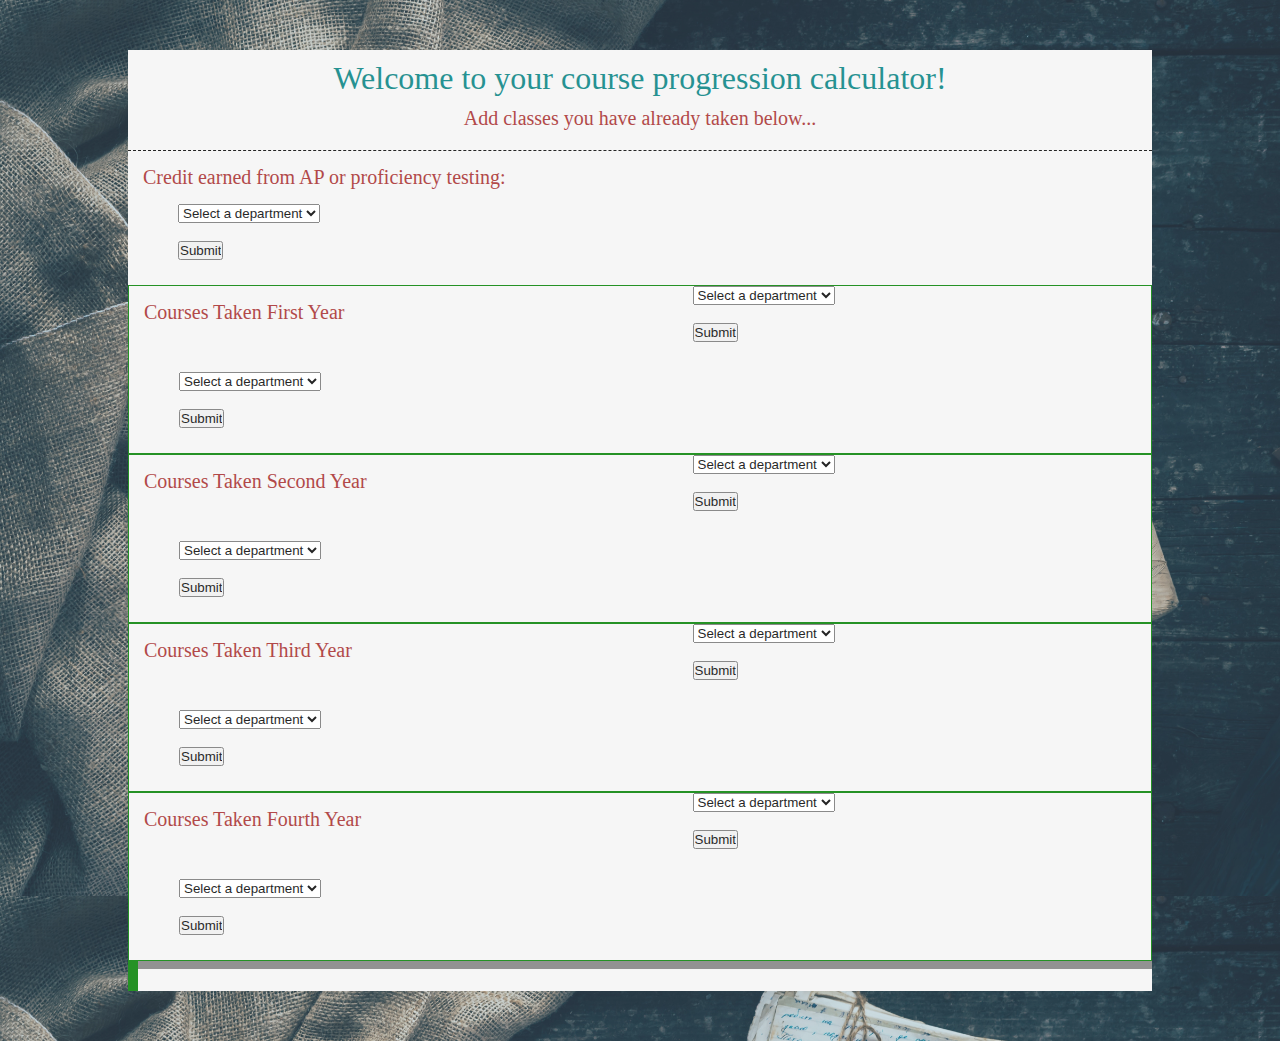
==== Web/index.html @ 01f79e46 "changed html" ====
<?php
	include "scripts.php";
?>
<!DOCTYPE html>
<html>
<head>
	<title>Class Schedule</title>
	<link href="styles.css" rel="stylesheet" type="text/css">
	<script type="text/javascript" src="script.js"></script>
</head>
<body>
	<script src="script.js"></script>
	<div class="grid">
		<div class="left"></div>
		<div class="main">
			<header>
				<h1 id="alpha">Welcome to your course progression calculator!</h1>
				<p>Add classes you have already taken below...</p>
			</header>
			<div class="exem">
				<p>Credit earned from AP or proficiency testing:</p>
				<form action="/action_page.php">
					<select name="dep" onchange="showUser(this.value);">
						<option value="volvo">Select a department</option>
					</select>
					<br><br>
					<input type="submit">
				</form>
			</div>
			<div class="year">
				<p>Courses Taken First Year</p>
				<div class="sem1">
					<form action="/action_page.php">
						<select name="department" onchange="showUser(this.value);">
							<option value="dep">Select a department</option>>
						</select>
						<br><br>
						<input type="submit">
					</form>
				</div>
				<div class="sem2">
					<form class="s2" action="/action_page.php">
					<select name="dep">
						<option value="volvo">Select a department</option>
					</select>
					<br><br>
					<input type="submit">
				</form>
				</div>			
			</div>
			<div class="year">
				<p>Courses Taken Second Year</p>
				<div class="sem1">
					<form action="/action_page.php">
					<select name="dep">
						<option value="volvo">Select a department</option>
					</select>
					<br><br>
					<input type="submit">
				</form>
				</div>
				<div class="sem2">
					<form class="s2" action="/action_page.php">
					<select name="dep">
						<option value="volvo">Select a department</option>
					</select>
					<br><br>
					<input type="submit">
				</form>
				</div>
			</div>
			<div class="year">
				<p>Courses Taken Third Year</p>
				<div class="sem1">
					<form action="/action_page.php">
					<select name="dep">
						<option value="volvo">Select a department</option>
					</select>
					<br><br>
					<input type="submit">
				</form>
				</div>
				<div class="sem2">
					<form class="s2" action="/action_page.php">
					<select name="dep">
						<option value="volvo">Select a department</option>
					</select>
					<br><br>
					<input type="submit">
				</form>
				</div>	
			</div>
			<div class="year">
				<p>Courses Taken Fourth Year</p>
				<div class="sem1">
					<form action="/action_page.php">
					<select name="dep">
						<option value="volvo">Select a department</option>
					</select>
					<br><br>
					<input type="submit">
				</form>
				</div>
				<div class="sem2">
					<form class="s2" action="/action_page.php">
					<select name="dep">
						<option value="volvo">Select a department</option>
					</select>
					<br><br>
					<input type="submit">
				</form>
				</div>	
			</div>
			<div class="require"></div>
			<div id="myProgress">
				<div id="myBar"></div>
			</div>
		</div>
		<div class="right"></div>
	</div>

</body>
</html>
---- Web/styles.css ----
* {
    margin: 0;
    padding: 0;
}

html{
    background-image: url(elijah-o-donell-392340.jpg);
    background-size: 100% auto;
    opacity: .85;
}

body{
    margin-top: 50px;
    margin-bottom: 50px;
}

header{
    border-bottom: 1.5px dashed black;
    height: 90px;
}

p{
    text-align: center;
    padding-top: 10px;
    font-size: 20px;
    color: brown;
    font-family: georgia;
}

div > p{
    text-align: left;
    padding: 15px;
}

form{
    margin-left: 50px;
    margin-bottom: 25px
}

.s2{
}

.grid {
    display: grid;
    grid-template-columns: 1fr 10fr 1fr;
}

@media (min-width: 425px) {
    .grid {
        grid-template-columns: 1fr 8fr 1fr;
    }
}

.main {
    display: grid;
    background-color: whitesmoke;
    padding-top: 10px;
}

@media (min-width: 525){
    .grid{
        grid-template-columns: 1fr 6fr 1fr;
    }
}

@media (min-width: 425px) {
    .year {
        grid-template-columns: repeat(2, 1fr);     
    }
}

.year{
    display: grid;
    border: 1px solid green;
    grid-gap: 5px;
}

.require {
    background-color: green;
}

h1{
    font-family: verdana;
    text-align: center;
    color: teal;
    font-weight: 300;
}

#myProgress {
    width: 100%;
    background-color: grey;
    height: 25%;
}
#myBar {
    width: 1%;
    height: 30px;
    background-color: green;
}
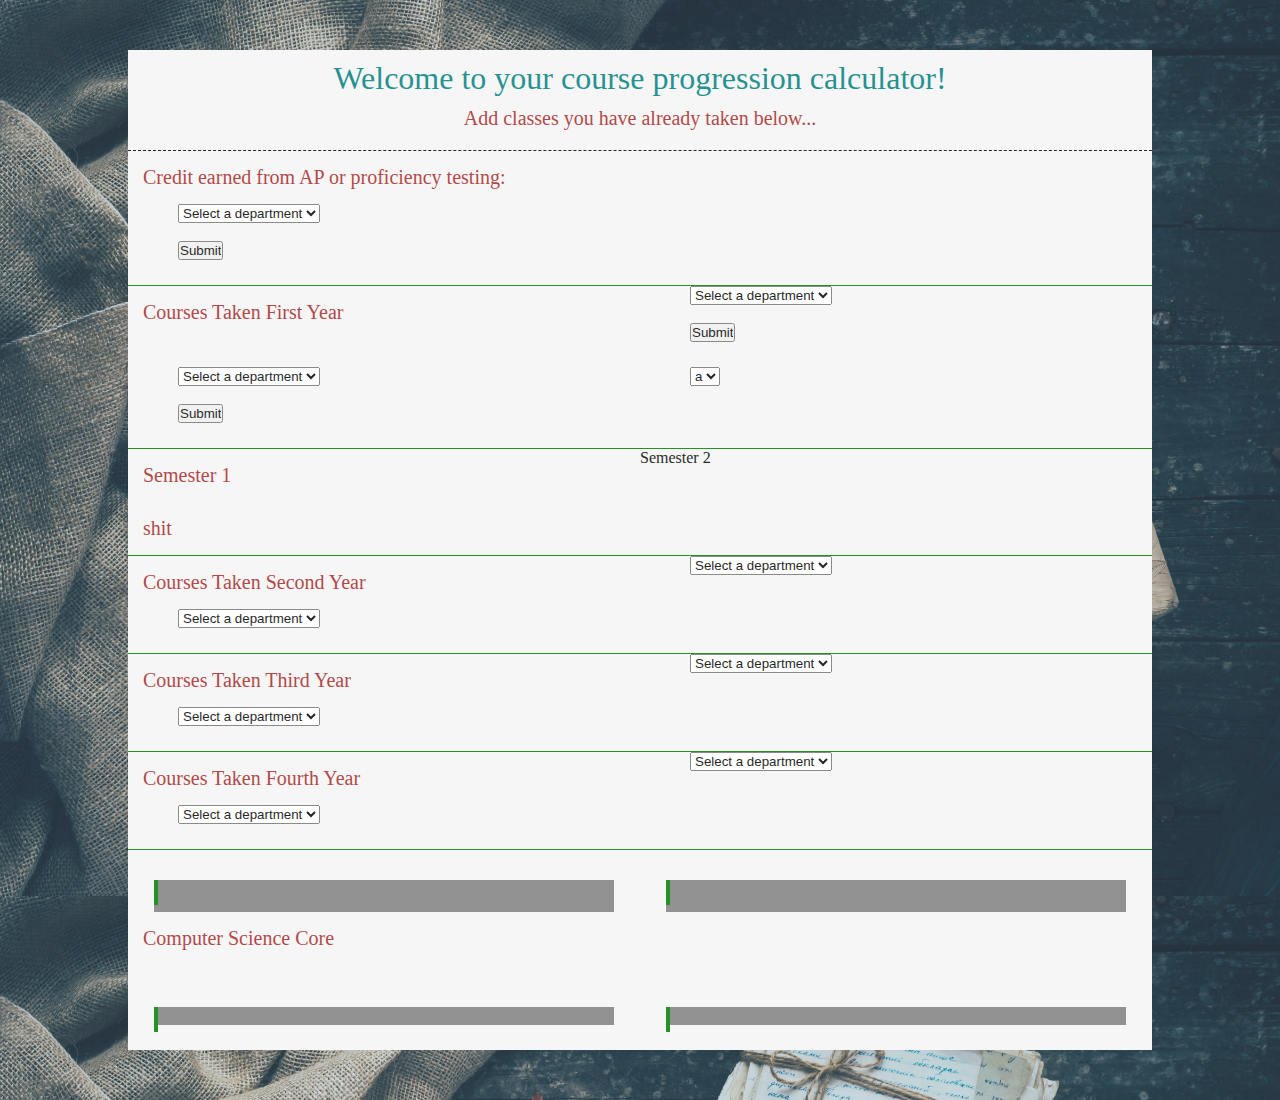
==== commit 5e15c1ea: "added progress bars" ====
--- a/Web/index.html
+++ b/Web/index.html
@@ -20,7 +20,7 @@
 			<div class="exem">
 				<p>Credit earned from AP or proficiency testing:</p>
 				<form action="/action_page.php">
-					<select name="dep" onchange="showUser(this.value);">
+					<select name="dep">
 						<option value="volvo">Select a department</option>
 					</select>
 					<br><br>
@@ -31,7 +31,7 @@
 				<p>Courses Taken First Year</p>
 				<div class="sem1">
 					<form action="/action_page.php">
-						<select name="department" onchange="showUser(this.value);">
+						<select name="department">
 							<option value="dep">Select a department</option>>
 						</select>
 						<br><br>
@@ -46,7 +46,22 @@
 					<br><br>
 					<input type="submit">
 				</form>
-				</div>			
+				</div>
+				<form action="">
+					<select name="department" onchange="showUser(this.value);">
+						<option value="35">a</option>
+						<option value="saab">b</option>
+						<option value="27">c</option>
+						<option value="audi">d</option>
+					</select>
+				</form>
+			</div>
+			<div class="year">
+				<div class="sem1">
+					<p>Semester 1</p>
+					<p id="sick">shit</p>
+				</div>
+				<div class="sem2">Semester 2</div>
 			</div>
 			<div class="year">
 				<p>Courses Taken Second Year</p>
@@ -55,8 +70,6 @@
 					<select name="dep">
 						<option value="volvo">Select a department</option>
 					</select>
-					<br><br>
-					<input type="submit">
 				</form>
 				</div>
 				<div class="sem2">
@@ -64,8 +77,6 @@
 					<select name="dep">
 						<option value="volvo">Select a department</option>
 					</select>
-					<br><br>
-					<input type="submit">
 				</form>
 				</div>
 			</div>
@@ -76,8 +87,6 @@
 					<select name="dep">
 						<option value="volvo">Select a department</option>
 					</select>
-					<br><br>
-					<input type="submit">
 				</form>
 				</div>
 				<div class="sem2">
@@ -85,8 +94,6 @@
 					<select name="dep">
 						<option value="volvo">Select a department</option>
 					</select>
-					<br><br>
-					<input type="submit">
 				</form>
 				</div>	
 			</div>
@@ -97,24 +104,40 @@
 					<select name="dep">
 						<option value="volvo">Select a department</option>
 					</select>
-					<br><br>
-					<input type="submit">
-				</form>
+					</form>
 				</div>
 				<div class="sem2">
 					<form class="s2" action="/action_page.php">
 					<select name="dep">
 						<option value="volvo">Select a department</option>
 					</select>
-					<br><br>
-					<input type="submit">
 				</form>
 				</div>	
 			</div>
 			<div class="require"></div>
-			<div id="myProgress">
-				<div id="myBar"></div>
-			</div>
+			<div class="prog">
+				<div>
+					<div id="CSProgress">
+					<div id="CSBar"></div>
+					</div>
+					<p>Computer Science Core</p>
+				</div>
+				<div>
+					<div id="MSEProgress">
+					<div id="MSEBar"></div>
+					</div>
+				</div>
+				<div>
+					<div id="ENGProgress">
+					<div id="ENGBar"></div>
+					</div>
+				</div>
+				<div>
+					<div id="BMSProgress">
+					<div id="BMSBar"></div>
+					</div>
+				</div>
+			</div>					
 		</div>
 		<div class="right"></div>
 	</div>
--- a/Web/styles.css
+++ b/Web/styles.css
@@ -71,8 +71,7 @@
 
 .year{
     display: grid;
-    border: 1px solid green;
-    grid-gap: 5px;
+    border-top: 1px solid green;
 }
 
 .require {
@@ -86,15 +85,67 @@
     font-weight: 300;
 }
 
-#myProgress {
-    width: 100%;
+
+
+.prog{
+    display: grid;
+    grid-template-columns: repeat(2, 1fr);
+    height: 200px;
+    border-top: 1px solid green;
+}
+
+#MSEProgress {
+    width: 90%;
+    justify-content: left;
+    margin-top: 30px;
     background-color: grey;
     height: 25%;
+    margin-left: 5%;
 }
-#myBar {
+#MSEBar {
     width: 1%;
-    height: 30px;
+    height: 25px;
     background-color: green;
 }
 
+#CSProgress {
+    width: 90%;
+    margin-top: 30px;
+    background-color: grey;
+    height: 25%;
+    margin-left: 5%;
+}
+#CSBar {
+    width: 1%;
+    height: 25px;
+    background-color: green;
+}
 
+#BMSProgress {
+    width: 90%;
+    justify-content: left;
+    margin-top: 30px;
+    background-color: grey;
+    height: 25%;
+    margin-left: 5%;
+}
+#BMSBar {
+    width: 1%;
+    height: 25px;
+    background-color: green;
+}
+
+#ENGProgress {
+    width: 90%;
+    justify-content: left;
+    margin-top: 30px;
+    background-color: grey;
+    height: 25%;
+    margin-left: 5%;
+}
+#ENGBar {
+    width: 1%;
+    height: 25px;
+    background-color: green;
+}
+
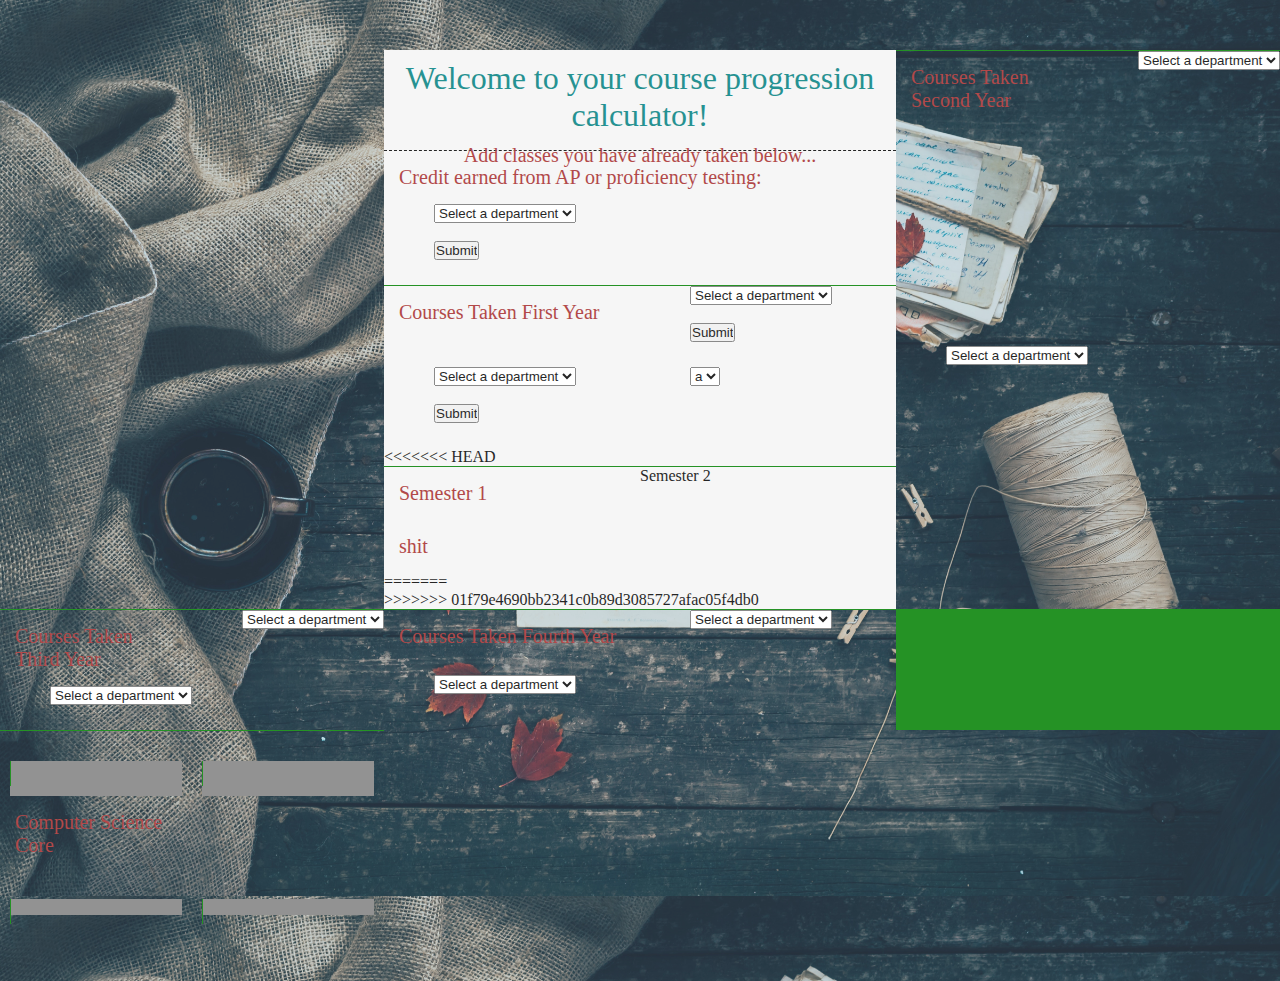
==== commit 1d27d900: "added progress bars" ====
--- a/Web/index.html
+++ b/Web/index.html
@@ -20,7 +20,7 @@
 			<div class="exem">
 				<p>Credit earned from AP or proficiency testing:</p>
 				<form action="/action_page.php">
-					<select name="dep">
+					<select name="dep" onchange="showUser(this.value);">
 						<option value="volvo">Select a department</option>
 					</select>
 					<br><br>
@@ -31,7 +31,7 @@
 				<p>Courses Taken First Year</p>
 				<div class="sem1">
 					<form action="/action_page.php">
-						<select name="department">
+						<select name="department" onchange="showUser(this.value);">
 							<option value="dep">Select a department</option>>
 						</select>
 						<br><br>
@@ -46,6 +46,7 @@
 					<br><br>
 					<input type="submit">
 				</form>
+<<<<<<< HEAD
 				</div>
 				<form action="">
 					<select name="department" onchange="showUser(this.value);">
@@ -62,6 +63,9 @@
 					<p id="sick">shit</p>
 				</div>
 				<div class="sem2">Semester 2</div>
+=======
+				</div>			
+>>>>>>> 01f79e4690bb2341c0b89d3085727afac05f4db0
 			</div>
 			<div class="year">
 				<p>Courses Taken Second Year</p>
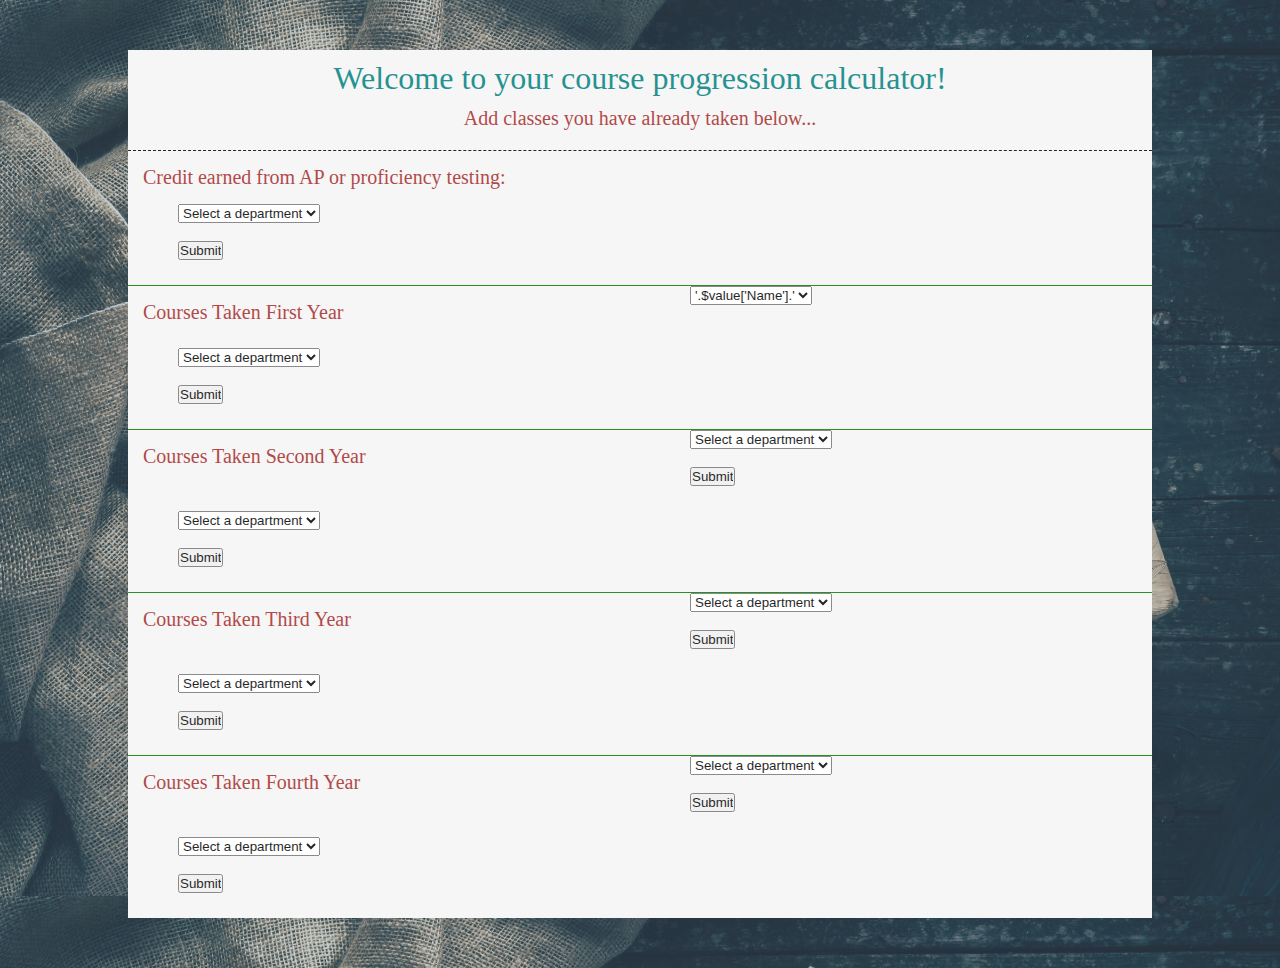
==== commit c856cab6: "We rolling bitches." ====
--- a/Web/index.html
+++ b/Web/index.html
@@ -1,5 +1,6 @@
 <?php
 	include "scripts.php";
+	include "startUp.php";
 ?>
 <!DOCTYPE html>
 <html>
@@ -7,6 +8,8 @@
 	<title>Class Schedule</title>
 	<link href="styles.css" rel="stylesheet" type="text/css">
 	<script type="text/javascript" src="script.js"></script>
+	<script src="https://ajax.googleapis.com/ajax/libs/jquery/2.1.1/jquery.min.js"></script>
+	
 </head>
 <body>
 	<script src="script.js"></script>
@@ -16,6 +19,7 @@
 			<header>
 				<h1 id="alpha">Welcome to your course progression calculator!</h1>
 				<p>Add classes you have already taken below...</p>
+
 			</header>
 			<div class="exem">
 				<p>Credit earned from AP or proficiency testing:</p>
@@ -30,12 +34,13 @@
 			<div class="year">
 				<p>Courses Taken First Year</p>
 				<div class="sem1">
-					<form action="/action_page.php">
-						<select name="department" onchange="showUser(this.value);">
-							<option value="dep">Select a department</option>>
+					<form action="">
+						<select id="department" onchange="showUser(this.value);">
+							<option value=-1>Select a department...</option>
+							<option value=35>Engineering</option>
 						</select>
 						<br><br>
-						<input type="submit">
+						<div id="sick"></div>
 					</form>
 				</div>
 				<div class="sem2">
@@ -46,26 +51,7 @@
 					<br><br>
 					<input type="submit">
 				</form>
-<<<<<<< HEAD
-				</div>
-				<form action="">
-					<select name="department" onchange="showUser(this.value);">
-						<option value="35">a</option>
-						<option value="saab">b</option>
-						<option value="27">c</option>
-						<option value="audi">d</option>
-					</select>
-				</form>
-			</div>
-			<div class="year">
-				<div class="sem1">
-					<p>Semester 1</p>
-					<p id="sick">shit</p>
-				</div>
-				<div class="sem2">Semester 2</div>
-=======
 				</div>			
->>>>>>> 01f79e4690bb2341c0b89d3085727afac05f4db0
 			</div>
 			<div class="year">
 				<p>Courses Taken Second Year</p>
@@ -74,6 +60,8 @@
 					<select name="dep">
 						<option value="volvo">Select a department</option>
 					</select>
+					<br><br>
+					<input type="submit">
 				</form>
 				</div>
 				<div class="sem2">
@@ -81,6 +69,8 @@
 					<select name="dep">
 						<option value="volvo">Select a department</option>
 					</select>
+					<br><br>
+					<input type="submit">
 				</form>
 				</div>
 			</div>
@@ -91,6 +81,8 @@
 					<select name="dep">
 						<option value="volvo">Select a department</option>
 					</select>
+					<br><br>
+					<input type="submit">
 				</form>
 				</div>
 				<div class="sem2">
@@ -98,6 +90,8 @@
 					<select name="dep">
 						<option value="volvo">Select a department</option>
 					</select>
+					<br><br>
+					<input type="submit">
 				</form>
 				</div>	
 			</div>
@@ -108,40 +102,24 @@
 					<select name="dep">
 						<option value="volvo">Select a department</option>
 					</select>
-					</form>
+					<br><br>
+					<input type="submit">
+				</form>
 				</div>
 				<div class="sem2">
 					<form class="s2" action="/action_page.php">
 					<select name="dep">
 						<option value="volvo">Select a department</option>
 					</select>
+					<br><br>
+					<input type="submit">
 				</form>
 				</div>	
 			</div>
 			<div class="require"></div>
-			<div class="prog">
-				<div>
-					<div id="CSProgress">
-					<div id="CSBar"></div>
-					</div>
-					<p>Computer Science Core</p>
-				</div>
-				<div>
-					<div id="MSEProgress">
-					<div id="MSEBar"></div>
-					</div>
-				</div>
-				<div>
-					<div id="ENGProgress">
-					<div id="ENGBar"></div>
-					</div>
-				</div>
-				<div>
-					<div id="BMSProgress">
-					<div id="BMSBar"></div>
-					</div>
-				</div>
-			</div>					
+			<div id="myProgress">
+				<div id="myBar"></div>
+			</div>
 		</div>
 		<div class="right"></div>
 	</div>
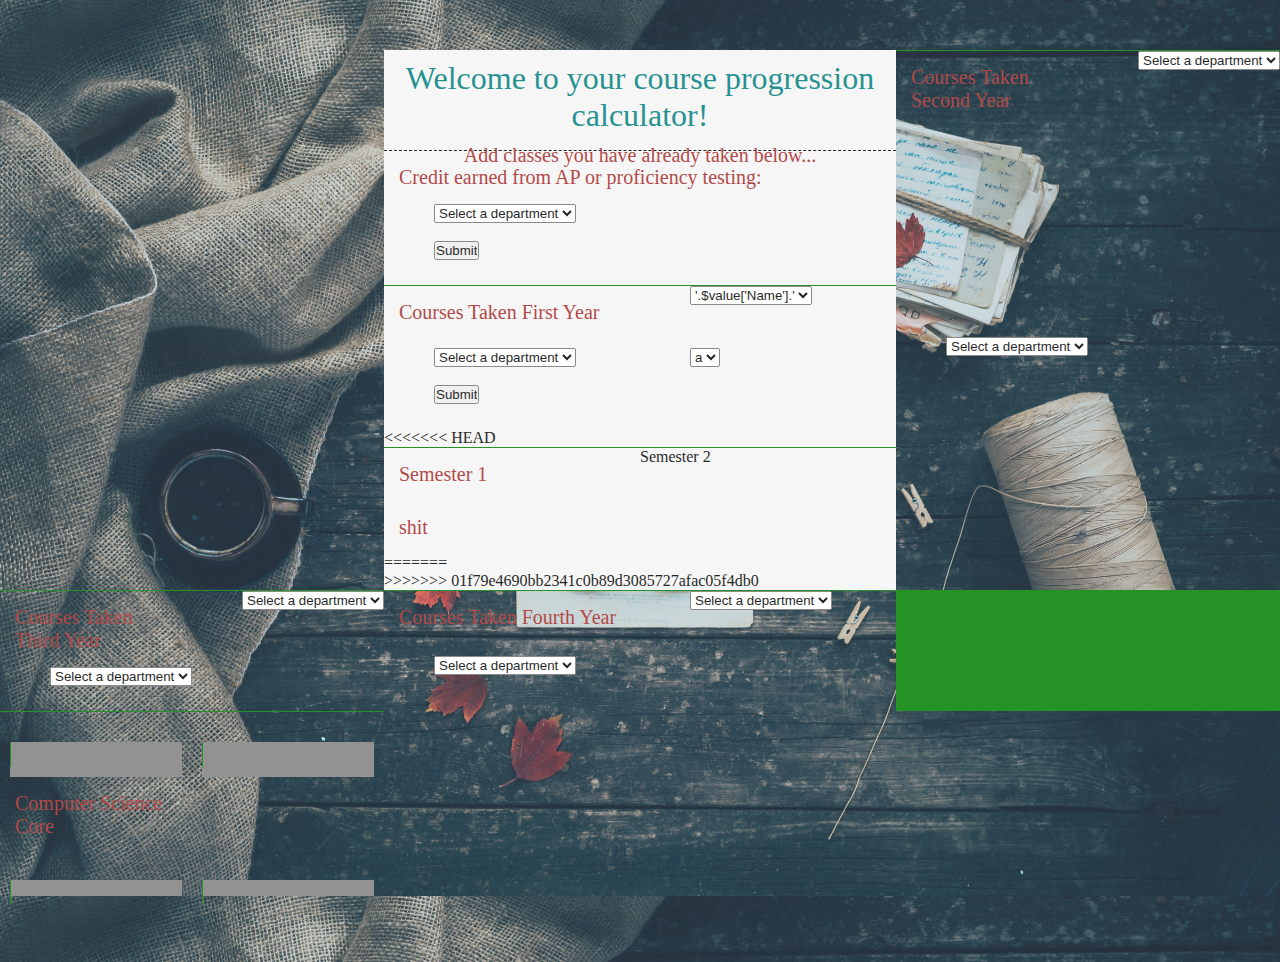
==== commit 72fb5816: "Fuck if I know what this is." ====
--- a/Web/index.html
+++ b/Web/index.html
@@ -51,7 +51,26 @@
 					<br><br>
 					<input type="submit">
 				</form>
+<<<<<<< HEAD
+				</div>
+				<form action="">
+					<select name="department" onchange="showUser(this.value);">
+						<option value="35">a</option>
+						<option value="saab">b</option>
+						<option value="27">c</option>
+						<option value="audi">d</option>
+					</select>
+				</form>
+			</div>
+			<div class="year">
+				<div class="sem1">
+					<p>Semester 1</p>
+					<p id="sick">shit</p>
+				</div>
+				<div class="sem2">Semester 2</div>
+=======
 				</div>			
+>>>>>>> 01f79e4690bb2341c0b89d3085727afac05f4db0
 			</div>
 			<div class="year">
 				<p>Courses Taken Second Year</p>
@@ -60,8 +79,6 @@
 					<select name="dep">
 						<option value="volvo">Select a department</option>
 					</select>
-					<br><br>
-					<input type="submit">
 				</form>
 				</div>
 				<div class="sem2">
@@ -69,8 +86,6 @@
 					<select name="dep">
 						<option value="volvo">Select a department</option>
 					</select>
-					<br><br>
-					<input type="submit">
 				</form>
 				</div>
 			</div>
@@ -81,8 +96,6 @@
 					<select name="dep">
 						<option value="volvo">Select a department</option>
 					</select>
-					<br><br>
-					<input type="submit">
 				</form>
 				</div>
 				<div class="sem2">
@@ -90,8 +103,6 @@
 					<select name="dep">
 						<option value="volvo">Select a department</option>
 					</select>
-					<br><br>
-					<input type="submit">
 				</form>
 				</div>	
 			</div>
@@ -102,24 +113,40 @@
 					<select name="dep">
 						<option value="volvo">Select a department</option>
 					</select>
-					<br><br>
-					<input type="submit">
-				</form>
+					</form>
 				</div>
 				<div class="sem2">
 					<form class="s2" action="/action_page.php">
 					<select name="dep">
 						<option value="volvo">Select a department</option>
 					</select>
-					<br><br>
-					<input type="submit">
 				</form>
 				</div>	
 			</div>
 			<div class="require"></div>
-			<div id="myProgress">
-				<div id="myBar"></div>
-			</div>
+			<div class="prog">
+				<div>
+					<div id="CSProgress">
+					<div id="CSBar"></div>
+					</div>
+					<p>Computer Science Core</p>
+				</div>
+				<div>
+					<div id="MSEProgress">
+					<div id="MSEBar"></div>
+					</div>
+				</div>
+				<div>
+					<div id="ENGProgress">
+					<div id="ENGBar"></div>
+					</div>
+				</div>
+				<div>
+					<div id="BMSProgress">
+					<div id="BMSBar"></div>
+					</div>
+				</div>
+			</div>					
 		</div>
 		<div class="right"></div>
 	</div>
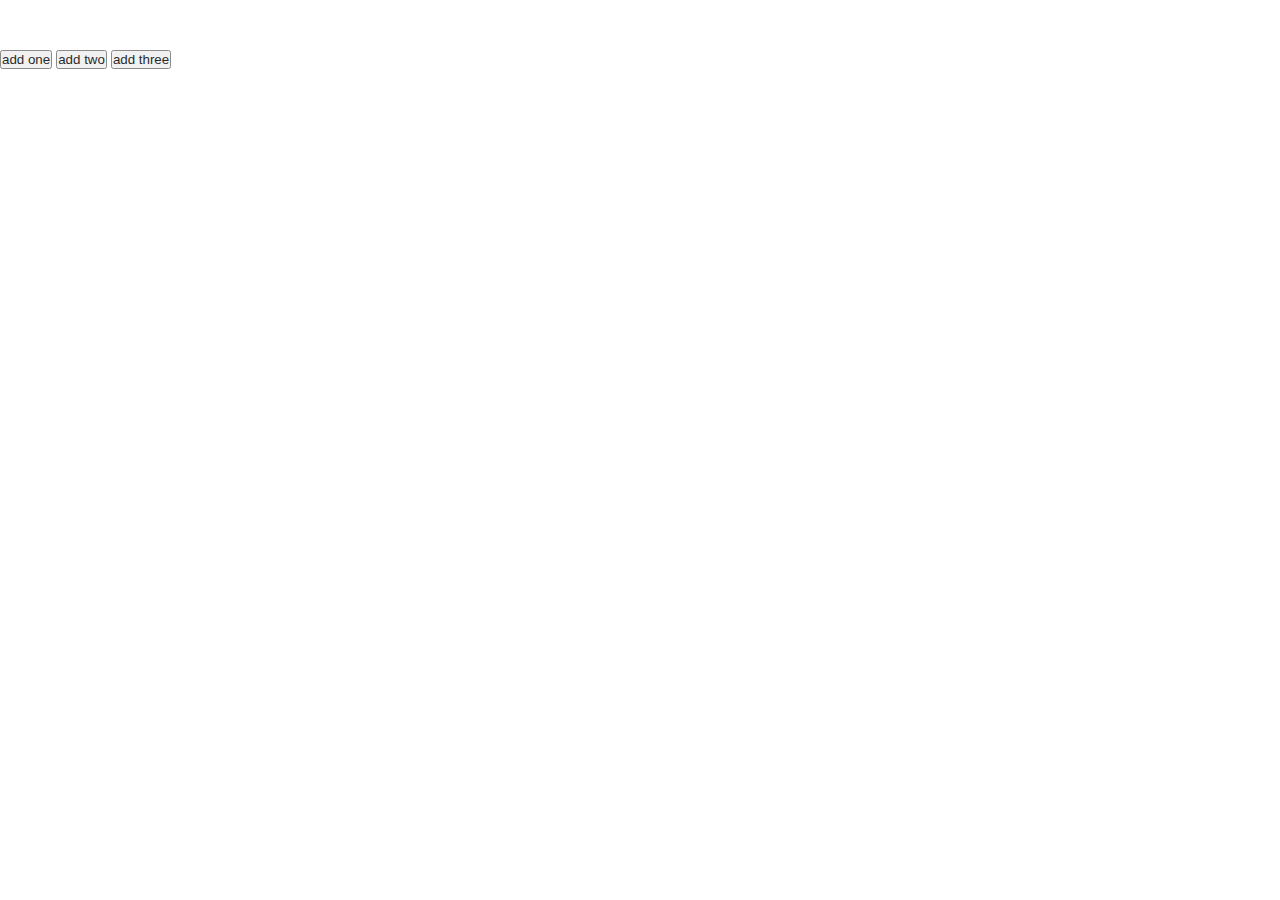
==== commit 402dc411: "commiting script files" ====
--- a/Web/index.html
+++ b/Web/index.html
@@ -13,143 +13,15 @@
 </head>
 <body>
 	<script src="script.js"></script>
-	<div class="grid">
-		<div class="left"></div>
-		<div class="main">
-			<header>
-				<h1 id="alpha">Welcome to your course progression calculator!</h1>
-				<p>Add classes you have already taken below...</p>
+	<button type="button" onclick = "addClassToSemester(1,23)">add one</button>
+	<button type="button" onclick = "addClassToSemester(1,42)">add two</button>
+	<button type="button" onclick = "addClassToSemester(1,8)">add three</button>
+	<div id="sem1">
+		<div></div>
+	</div>
 
-			</header>
-			<div class="exem">
-				<p>Credit earned from AP or proficiency testing:</p>
-				<form action="/action_page.php">
-					<select name="dep" onchange="showUser(this.value);">
-						<option value="volvo">Select a department</option>
-					</select>
-					<br><br>
-					<input type="submit">
-				</form>
-			</div>
-			<div class="year">
-				<p>Courses Taken First Year</p>
-				<div class="sem1">
-					<form action="">
-						<select id="department" onchange="showUser(this.value);">
-							<option value=-1>Select a department...</option>
-							<option value=35>Engineering</option>
-						</select>
-						<br><br>
-						<div id="sick"></div>
-					</form>
-				</div>
-				<div class="sem2">
-					<form class="s2" action="/action_page.php">
-					<select name="dep">
-						<option value="volvo">Select a department</option>
-					</select>
-					<br><br>
-					<input type="submit">
-				</form>
-<<<<<<< HEAD
-				</div>
-				<form action="">
-					<select name="department" onchange="showUser(this.value);">
-						<option value="35">a</option>
-						<option value="saab">b</option>
-						<option value="27">c</option>
-						<option value="audi">d</option>
-					</select>
-				</form>
-			</div>
-			<div class="year">
-				<div class="sem1">
-					<p>Semester 1</p>
-					<p id="sick">shit</p>
-				</div>
-				<div class="sem2">Semester 2</div>
-=======
-				</div>			
->>>>>>> 01f79e4690bb2341c0b89d3085727afac05f4db0
-			</div>
-			<div class="year">
-				<p>Courses Taken Second Year</p>
-				<div class="sem1">
-					<form action="/action_page.php">
-					<select name="dep">
-						<option value="volvo">Select a department</option>
-					</select>
-				</form>
-				</div>
-				<div class="sem2">
-					<form class="s2" action="/action_page.php">
-					<select name="dep">
-						<option value="volvo">Select a department</option>
-					</select>
-				</form>
-				</div>
-			</div>
-			<div class="year">
-				<p>Courses Taken Third Year</p>
-				<div class="sem1">
-					<form action="/action_page.php">
-					<select name="dep">
-						<option value="volvo">Select a department</option>
-					</select>
-				</form>
-				</div>
-				<div class="sem2">
-					<form class="s2" action="/action_page.php">
-					<select name="dep">
-						<option value="volvo">Select a department</option>
-					</select>
-				</form>
-				</div>	
-			</div>
-			<div class="year">
-				<p>Courses Taken Fourth Year</p>
-				<div class="sem1">
-					<form action="/action_page.php">
-					<select name="dep">
-						<option value="volvo">Select a department</option>
-					</select>
-					</form>
-				</div>
-				<div class="sem2">
-					<form class="s2" action="/action_page.php">
-					<select name="dep">
-						<option value="volvo">Select a department</option>
-					</select>
-				</form>
-				</div>	
-			</div>
-			<div class="require"></div>
-			<div class="prog">
-				<div>
-					<div id="CSProgress">
-					<div id="CSBar"></div>
-					</div>
-					<p>Computer Science Core</p>
-				</div>
-				<div>
-					<div id="MSEProgress">
-					<div id="MSEBar"></div>
-					</div>
-				</div>
-				<div>
-					<div id="ENGProgress">
-					<div id="ENGBar"></div>
-					</div>
-				</div>
-				<div>
-					<div id="BMSProgress">
-					<div id="BMSBar"></div>
-					</div>
-				</div>
-			</div>					
-		</div>
-		<div class="right"></div>
-	</div>
+	<div id="currentClasses"></div>
+	<div id="test"></div>
 
 </body>
 </html>--- a/Web/styles.css
+++ b/Web/styles.css
@@ -4,7 +4,6 @@
 }
 
 html{
-    background-image: url(elijah-o-donell-392340.jpg);
     background-size: 100% auto;
     opacity: .85;
 }
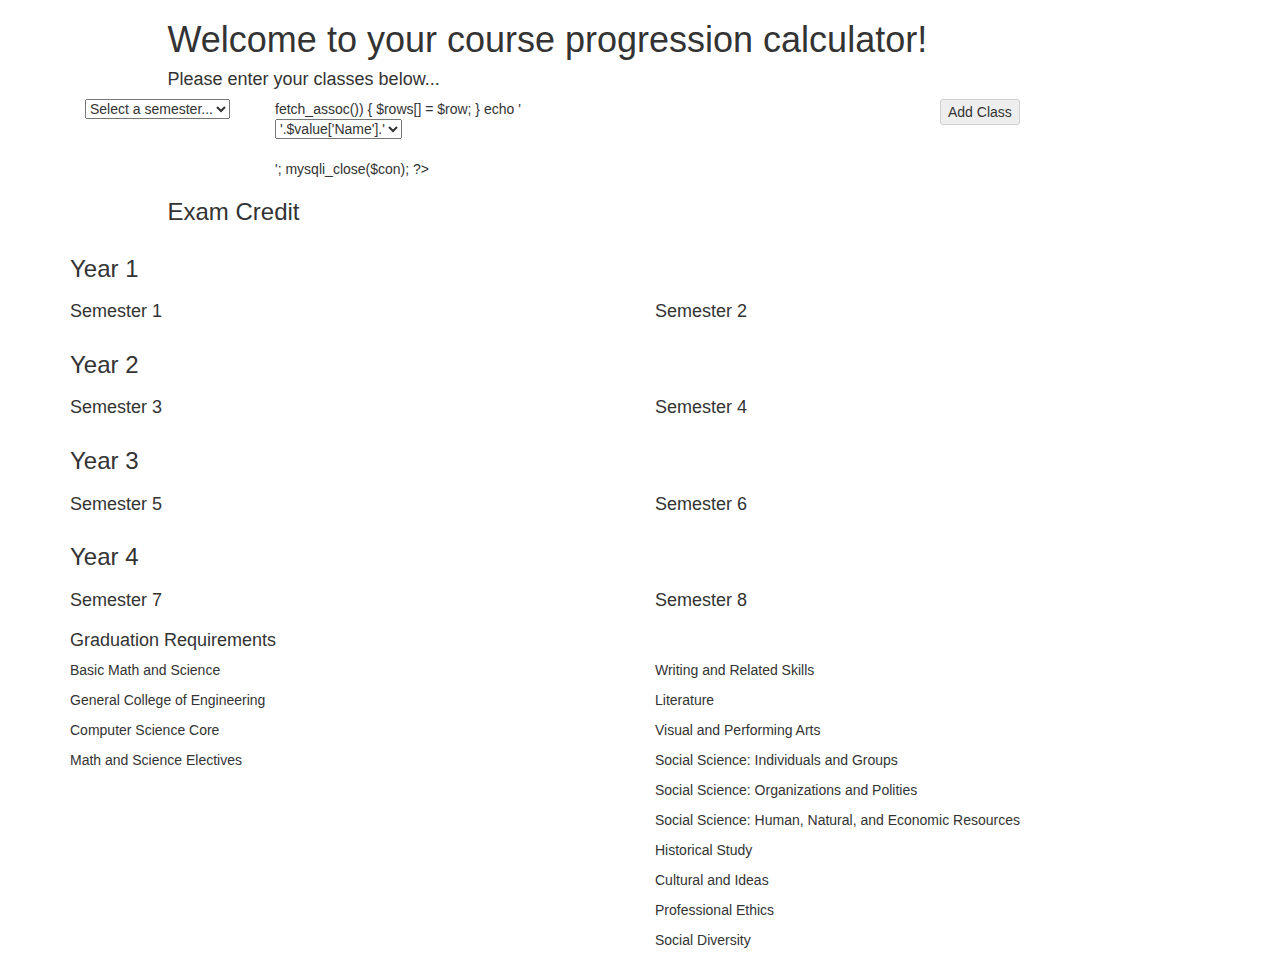
==== commit 1ec22ca1: "Removed unnecessary files and renamed to correct files." ====
--- a/Web/index.html
+++ b/Web/index.html
@@ -1,27 +1,274 @@
-<?php
-	include "scripts.php";
-	include "startUp.php";
-?>
 <!DOCTYPE html>
 <html>
+
 <head>
-	<title>Class Schedule</title>
-	<link href="styles.css" rel="stylesheet" type="text/css">
-	<script type="text/javascript" src="script.js"></script>
-	<script src="https://ajax.googleapis.com/ajax/libs/jquery/2.1.1/jquery.min.js"></script>
-	
+    <title>Class Schedule</title>
+    <link rel="stylesheet" href="https://maxcdn.bootstrapcdn.com/bootstrap/3.3.7/css/bootstrap.min.css">
+    <link href="styles2.css" rel="stylesheet" type="text/css">
+    <script src="https://ajax.googleapis.com/ajax/libs/jquery/2.1.1/jquery.min.js"></script>
+    <script type="text/javascript" src="script.js"></script>
 </head>
+
 <body>
-	<script src="script.js"></script>
-	<button type="button" onclick = "addClassToSemester(1,23)">add one</button>
-	<button type="button" onclick = "addClassToSemester(1,42)">add two</button>
-	<button type="button" onclick = "addClassToSemester(1,8)">add three</button>
-	<div id="sem1">
-		<div></div>
-	</div>
-
-	<div id="currentClasses"></div>
-	<div id="test"></div>
-
+    <div class="container">
+        <div class="row">
+            <div class="col-md-offset-1 col-md-10">
+                <div id="title">
+                    <h1>Welcome to your course progression calculator!</h1>
+                    <h4>Please enter your classes below...</h4>
+                </div>
+            </div>
+        </div>
+        <div id="class-selector">
+            <div class="row">
+                <div class="col-md-12">
+                    <div class="col-md-2">
+                        <div class="dropdown">
+                            <form action="">
+                                <select id="semesters" onchange="showDepartments(this.value)">
+                                    <option value="-1">Select a semester...</option>
+                                    <option value="exem">Exam Credit</option>
+                                    <option value="sem1">Semester 1</option>
+                                    <option value="sem2">Semester 2</option>
+                                    <option value="sem3">Semester 3</option>
+                                    <option value="sem4">Semester 4</option>
+                                    <option value="sem5">Semester 5</option>
+                                    <option value="sem6">Semester 6</option>
+                                    <option value="sem7">Semester 7</option>
+                                    <option value="sem8">Semester 8</option>
+                                </select>
+                            </form>
+                        </div>
+                    </div>
+                    <div class="col-md-3">
+                        <div class="dropdown">
+                            <div id="department"></div>
+                        </div>
+                    </div>
+                    <div class="col-md-offset-1 col-md-2">
+                        <div class="dropdown">
+                            <div id="classes"></div>
+                        </div>
+                    </div>
+                    <div class="col-md-offset-1 col-md-1">
+                        <div class="dropdown">
+                            <input id="clickMe" class="myButton" type="button" value="Add Class" onclick="addClassToSemester(document.getElementById('semesters').value, document.getElementById('classNum').value);"
+                                disabled/>
+                        </div>
+                    </div>
+                </div>
+            </div>
+        </div>
+        <div class="row">
+            <div class="col-md-offset-1 col-md-10">
+                <div class="exam-credit" id="exem">
+                    <h3>Exam Credit</h3>
+                    <div class="class-holder">
+
+                    </div>
+                </div>
+            </div>
+        </div>
+        <div class="year">
+            <h3>Year 1</h3>
+            <div class="row">
+                <div class="col-md-6 col-sm-12">
+                    <div class="semester" id="sem1">
+                        <h4>Semester 1</h4>
+                        <div class="class-holder">
+
+                        </div>
+                    </div>
+                </div>
+                <div class="col-md-6 col-sm-12">
+                    <div class="semester" id="sem2">
+                        <h4>Semester 2</h4>
+                        <div class="class-holder">
+
+                        </div>
+                    </div>
+                </div>
+
+            </div>
+        </div>
+        <div class="year">
+            <h3>Year 2</h3>
+            <div class="row">
+                <div class="col-md-6 col-sm-12">
+                    <div class="semester" id="sem3">
+                        <h4>Semester 3</h4>
+                        <div class="class-holder">
+
+                        </div>
+                    </div>
+                </div>
+                <div class="col-md-6 col-sm-12">
+
+                    <div class="semester" id="sem4">
+                        <h4>Semester 4</h4>
+                        <div class="class-holder">
+
+                        </div>
+                    </div>
+                </div>
+
+            </div>
+        </div>
+        <div class="year">
+            <h3>Year 3</h3>
+            <div class="row">
+                <div class="col-md-6 col-sm-12">
+                    <div class="semester" id="sem5">
+                        <h4>Semester 5</h4>
+                        <div class="class-holder">
+
+                        </div>
+                    </div>
+                </div>
+                <div class="col-md-6 col-sm-12">
+                    <div class="semester" id="sem6">
+                        <h4>Semester 6</h4>
+                        <div class="class-holder">
+
+                        </div>
+                    </div>
+                </div>
+
+            </div>
+        </div>
+        <div class="year">
+            <h3>Year 4</h3>
+            <div class="row">
+                <div class="col-md-6 col-sm-12">
+                    <div class="semester" id="sem7">
+                        <h4>Semester 7</h4>
+                        <div class="class-holder">
+
+                        </div>
+                    </div>
+                </div>
+                <div class="col-md-6 col-sm-12">
+                    <div class="semester" id="sem8">
+                        <h4>Semester 8</h4>
+                        <div class="class-holder">
+
+                        </div>
+                    </div>
+                </div>
+
+            </div>
+        </div>
+        <div class="requirements">
+            <h4>Graduation Requirements</h4>
+            <div class="row">
+                <div class="col-md-6 col-sm-12">
+                    <div class="non-gen-holder">
+                        <div class="non-gen" id="BMS">
+                            <div class="class-name">
+                                <p>Basic Math and Science</p>
+                            </div>
+                            <div class="bgBar">
+                                <div class="fgBar"></div>
+                            </div>
+                        </div>
+                        <div class="non-gen" id="GenEng">
+                            <div class="class-name">
+                                <p>General College of Engineering</p>
+                            </div>
+                            <div class="bgBar">
+                                <div class="fgBar"></div>
+                            </div>
+                        </div>
+                        <div class="non-gen" id="CSC">
+                            <div class="class-name">
+                                <p>Computer Science Core</p>
+                            </div>
+                            <div class="bgBar">
+                                <div class="fgBar"></div>
+                            </div>
+                        </div>
+                        <div class="non-gen" id="MSE">
+                            <div class="class-name">
+                                <p>Math and Science Electives</p>
+                            </div>
+                            <div class="bgBar">
+                                <div class="fgBar"></div>
+                            </div>
+                        </div>
+                    </div>
+                </div>
+                <div class="col-md-6 col-sm-12">
+                    <div class="gen-ed-holder">
+                        <div class="gen-ed" id="WARS">
+                            <div class="class-name-gen">
+                                <p>Writing and Related Skills</p>
+                            </div>
+                            <span class="helper"><div class="completion"></div></span>
+                        </div>
+                        <div class="gen-ed" id="Lit">
+                            <div class="class-name-gen">
+                                <p>Literature</p>
+                            </div>
+                            <span class="helper"><div class="completion"></div></span>                            
+                        </div>
+                        <div class="gen-ed" id="VPA">
+                            <div class="class-name-gen">
+                                <p>Visual and Performing Arts</p>
+                            </div>
+                            <span class="helper"><div class="completion"></div></span>                            
+                        </div>
+                        <div class="gen-ed" id="SSIAG">
+                            <div class="class-name-gen">
+                                <p>Social Science: Individuals and Groups</p>
+                            </div>
+                            <span class="helper"><div class="completion"></div></span>
+                        </div>
+                        <div class="gen-ed" id="SSOAP">
+                            <div class="class-name-gen">
+                                <p>Social Science: Organizations and Polities</p>
+                            </div>
+                            <span class="helper"><div class="completion"></div></span>                            
+                        </div>
+                        <div class="gen-ed" id="SSHNER">
+                            <div class="class-name-gen">
+                                <p>Social Science: Human, Natural, and Economic Resources</p>
+                            </div>
+                            <span class="helper"><div class="completion"></div></span>                            
+                        </div>
+                        <div class="gen-ed" id="HS">
+                            <div class="class-name-gen">
+                                <p>Historical Study</p>
+                            </div>
+                            <span class="helper"><div class="completion"></div></span>                            
+                        </div>
+                        <div class="gen-ed" id="CAI">
+                            <div class="class-name-gen">
+                                <p>Cultural and Ideas</p>
+                            </div>
+                            <span class="helper"><div class="completion"></div></span>                            
+                        </div>
+                        <div class="gen-ed" id="PE">
+                            <div class="class-name-gen">
+                                <p>Professional Ethics</p>
+                            </div>
+                            <span class="helper"><div class="completion"></div></span>                            
+                        </div>
+                        <div class="gen-ed" id="SD">
+                                <div class="class-name-gen">
+                                    <p>Social Diversity</p>
+                                </div>
+                                <span class="helper"><div class="completion"></div></span>                                
+                        </div>
+                    </div>
+                </div>
+            </div>
+        </div>
+    </div>
+
+    <div id="test">
+    </div>
+
+    <div id="currentClasses" hidden></div>
 </body>
+
 </html>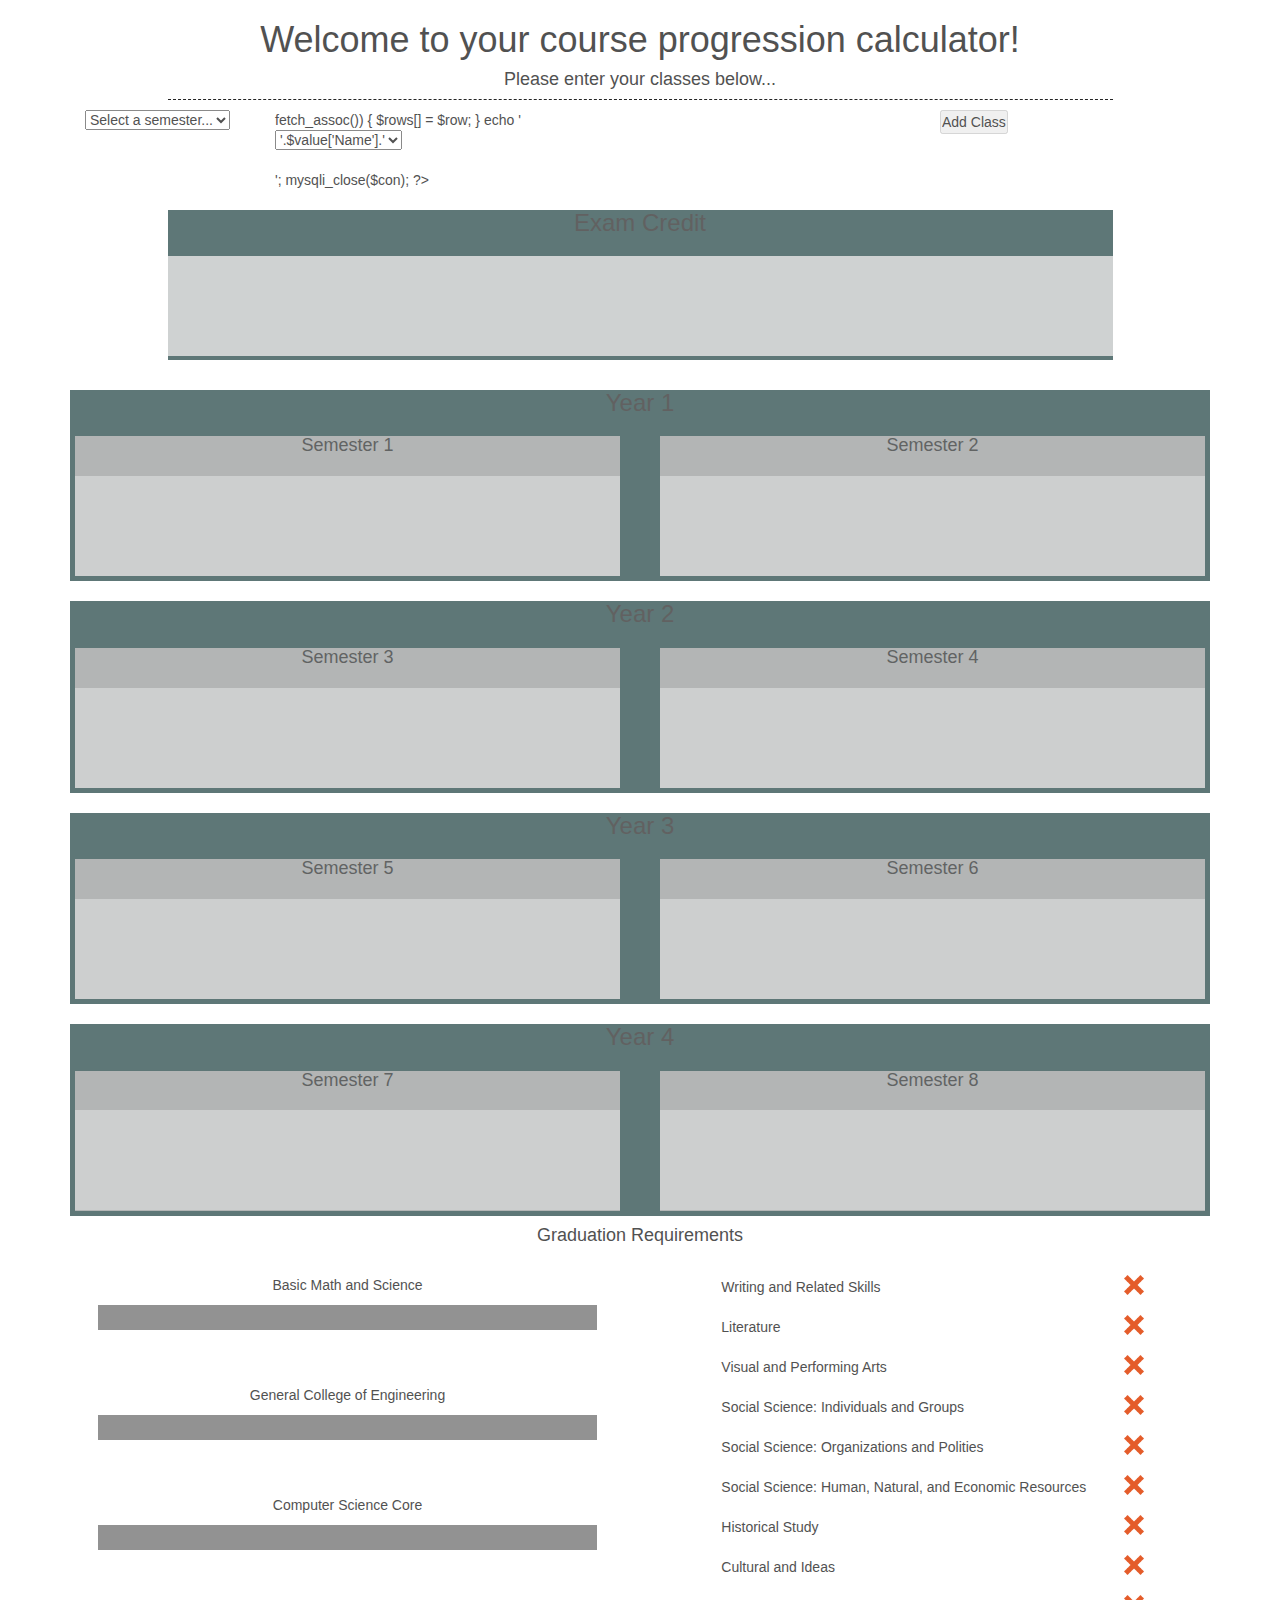
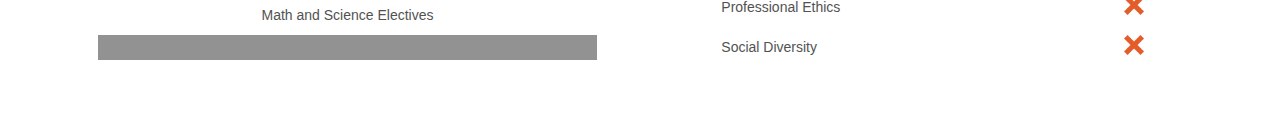
==== commit 3daecdbf: "Forgot to save a file." ====
--- a/Web/index.html
+++ b/Web/index.html
@@ -4,7 +4,7 @@
 <head>
     <title>Class Schedule</title>
     <link rel="stylesheet" href="https://maxcdn.bootstrapcdn.com/bootstrap/3.3.7/css/bootstrap.min.css">
-    <link href="styles2.css" rel="stylesheet" type="text/css">
+    <link href="styles.css" rel="stylesheet" type="text/css">
     <script src="https://ajax.googleapis.com/ajax/libs/jquery/2.1.1/jquery.min.js"></script>
     <script type="text/javascript" src="script.js"></script>
 </head>
--- a/Web/styles.css
+++ b/Web/styles.css
@@ -0,0 +1,136 @@
+* {
+    margin: 0;
+    padding: 0;
+}
+
+html{
+    opacity: .85;
+}
+
+#title{
+    border-bottom: 1.5px dashed black;
+    text-align: center;
+    height: 100px;
+    overflow: auto;
+}
+
+.class-selector {
+    margin-top: 20px;
+    height:30px;
+    margin-bottom: 20px;
+    text-align: center;
+}
+
+.exam-credit {
+    text-align: center;
+    min-height: 150px;
+    background-color: darkslategray;
+    opacity: .9;
+    margin-top: 10px;
+    margin-bottom: 10px;
+}
+
+.dropdown {
+    margin-top: 10px;
+}
+
+.year {
+    text-align: center;
+    min-height: 150px;
+    background-color: darkslategray;
+    opacity: .9;
+    margin-top: 10px;
+    margin-bottom: 10px;
+}
+
+.semester {
+    text-align: center;
+    margin: 5px;
+    min-height: 140px;
+    background-color: darkgray;
+    opacity: .9;    
+}
+
+.class-holder {
+    align-content: center;
+    margin-top: 20px;
+    min-height: 100px;
+    margin-bottom: 10px;
+    background-color: lightgrey;
+    opacity: .9;    
+}
+
+.requirements {
+    border-style: line;
+    text-align: center;    
+    margin-top: 10px;
+    min-height: 400px;
+}
+
+.non-gen-holder {
+    margin-top: 20px;
+    min-height: 350px;
+}
+
+.gen-ed-holder {
+    margin-top: 20px;
+    min-height: 350px;
+}
+
+.gen-ed {
+    justify-content: left;
+    margin-bottom: 5px;
+    min-height: 35px;
+}
+
+.class-name-gen {
+    display: inline-block;
+    width: 70%;
+    text-align: left;
+}
+
+.helper {
+    display: inline-block;
+    height: 100%;
+    vertical-align: middle;
+}
+
+img {
+    background: #3A6F9A;
+    vertical-align: middle;
+    max-height: 25px;
+    max-width: 160px;
+}
+
+.completion {
+    display: inline-block;
+    background-image: url(X.png);
+    background-size: 100% auto;
+    margin-left: 10px;
+    width: 20px;
+    height: 20px;
+}
+
+.non-gen {
+    margin-top: 10px;
+    margin-bottom: 10px;
+    min-height: 100px;
+}
+
+.class-name {
+    text-align: center;
+}
+
+.bgBar {
+    width: 90%;
+    justify-content: left;
+    margin-top: 10px;
+    background-color: grey;
+    height: 25px;
+    margin-left: 5%;
+}
+.fgBar {
+    width: 0%;
+    height: 25px;
+    background-color: green;
+}